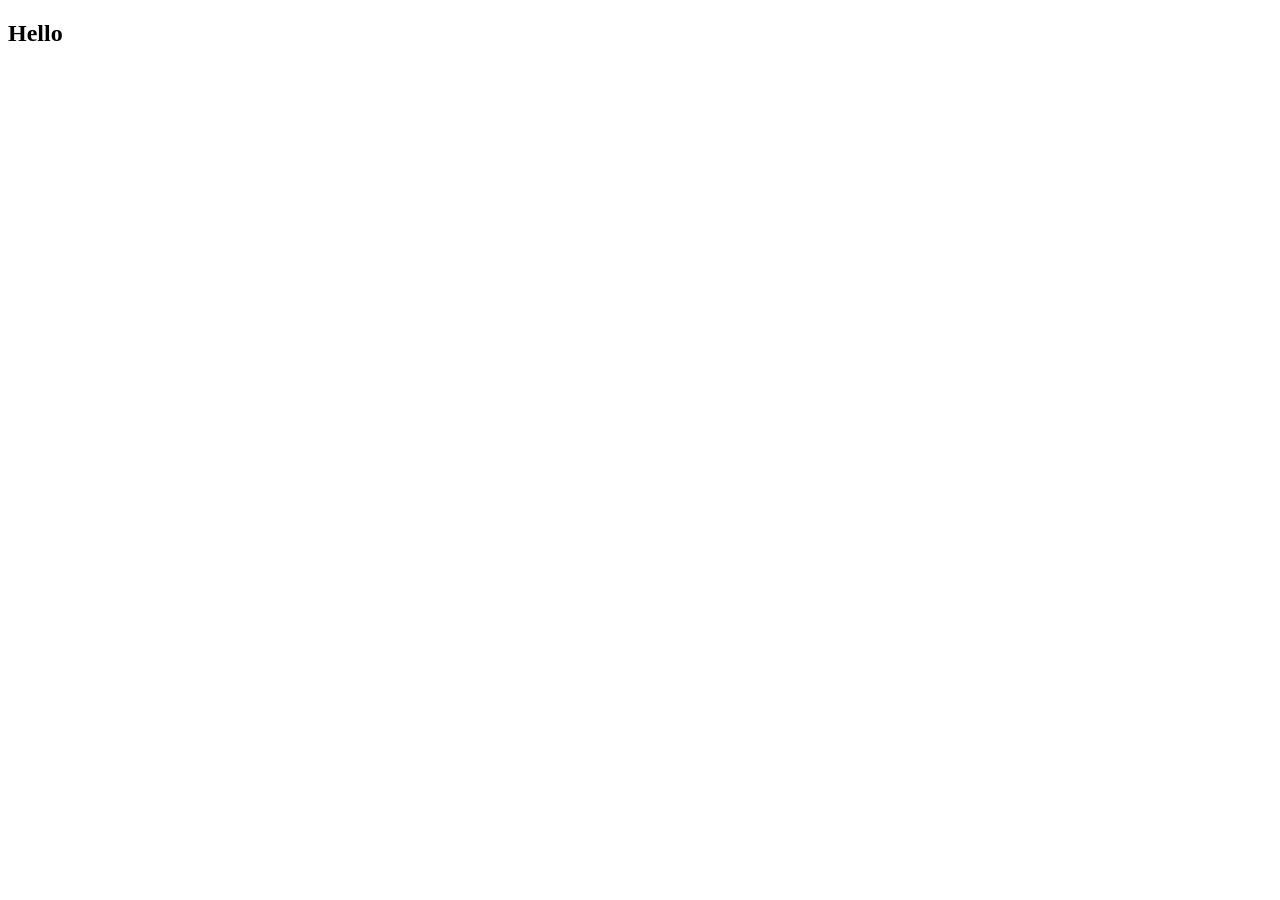
==== index.html @ 398fa4ae "initial" ====
<!DOCTYPE html>
<html lang="en">
<head>
  <meta charset="UTF-8">
  <meta name="viewport" content="width=device-width, initial-scale=1.0">
  <meta http-equiv="X-UA-Compatible" content="ie=edge">
  <title>Document</title>
</head>
<body>
  <h2>Hello</h2>
</body>
</html>
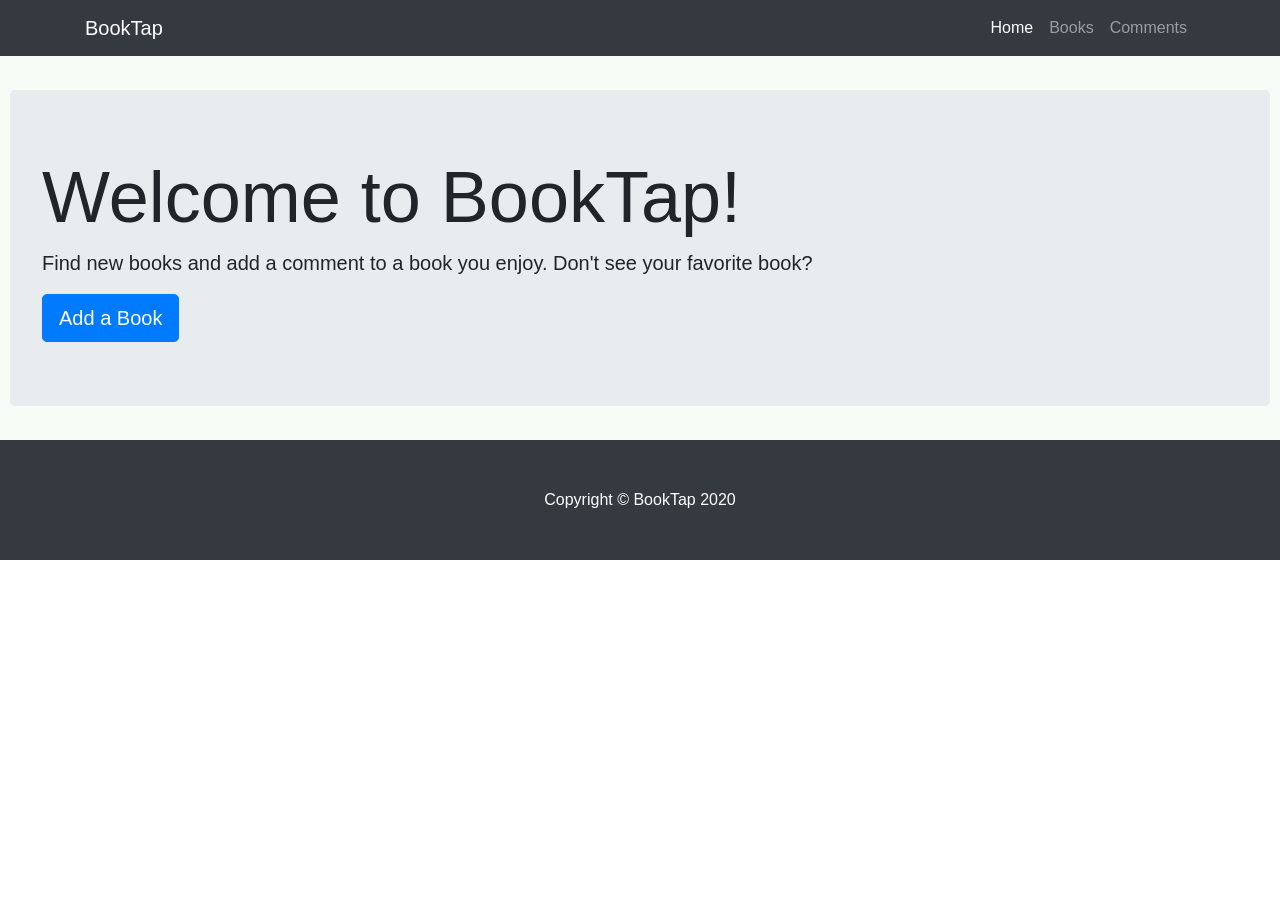
==== commit 56641214: "change test to main html file" ====
--- a/index.html
+++ b/index.html
@@ -1,12 +1,91 @@
 <!DOCTYPE html>
 <html lang="en">
+
 <head>
-  <meta charset="UTF-8">
-  <meta name="viewport" content="width=device-width, initial-scale=1.0">
-  <meta http-equiv="X-UA-Compatible" content="ie=edge">
-  <title>Document</title>
+
+  <meta charset="utf-8">
+  <meta name="viewport" content="width=device-width, initial-scale=1, shrink-to-fit=no">
+  <meta name="description" content="">
+  <meta name="author" content="">
+
+  <title>BookTap</title>
+
+  <!-- Bootstrap core CSS -->
+  <link href="vendor/bootstrap/css/bootstrap.min.css" rel="stylesheet">
+
+  <!-- Custom styles for this template -->
+  <link href="css/heroic-features.css" rel="stylesheet">
+
+  <!-- JavaScript Files -->
+  <script src="src/index.js" charset="utf-8"></script>
+  <script src="src/book.js" charset="utf-8"></script>
+  <!-- <script src="src/comment.js" charset="utf-8"></script> -->
+
 </head>
+
 <body>
-  <h2>Hello</h2>
+
+  <!-- Navigation -->
+  <nav class="navbar navbar-expand-lg navbar-dark bg-dark fixed-top">
+    <div class="container">
+      <a class="navbar-brand" href="#">BookTap</a>
+      <button class="navbar-toggler" type="button" data-toggle="collapse" data-target="#navbarResponsive" aria-controls="navbarResponsive" aria-expanded="false" aria-label="Toggle navigation">
+        <span class="navbar-toggler-icon"></span>
+      </button>
+      <div class="collapse navbar-collapse" id="navbarResponsive">
+        <ul class="navbar-nav ml-auto">
+          <li class="nav-item active">
+            <a class="nav-link" href="#">Home
+              <span class="sr-only">(current)</span>
+            </a>
+          </li>
+          <li class="nav-item">
+            <a class="nav-link" href="#">Books</a>
+          </li>
+          <li class="nav-item">
+            <a class="nav-link" href="#">Comments</a>
+          </li>
+        </ul>
+      </div>
+    </div>
+  </nav>
+
+  <!-- Page Content -->
+  <div class="book-container">
+
+    <!-- Jumbotron Header -->
+    <header class="jumbotron my-4">
+      <h1 class="display-3">Welcome to BookTap!</h1>
+      <p class="lead">Find new books and add a comment to a book you enjoy. Don't see your favorite book?</p>
+      <button class="btn btn-primary btn-lg">Add a Book</button> 
+    </header>
+
+    <!-- Page Features -->
+
+    <div id="comment-form"></div>
+
+    <div class="row">
+
+      <!-- <div id="comment-form"></div> -->
+      
+    </div>
+    <!-- /.row -->
+
+  </div>
+  <!-- /.container -->
+
+  <!-- Footer -->
+  <footer class="py-5 bg-dark">
+    <div class="container">
+      <p class="m-0 text-center text-white">Copyright &copy; BookTap 2020</p>
+    </div>
+    <!-- /.container -->
+  </footer>
+
+  <!-- Bootstrap core JavaScript -->
+  <script src="vendor/jquery/jquery.min.js"></script>
+  <script src="vendor/bootstrap/js/bootstrap.bundle.min.js"></script>
+
 </body>
-</html>+
+</html>
--- a/css/heroic-features.css
+++ b/css/heroic-features.css
@@ -0,0 +1,80 @@
+/*!
+ * Start Bootstrap - Heroic Features (https://startbootstrap.com/template-overviews/heroic-features)
+ * Copyright 2013-2019 Start Bootstrap
+ * Licensed under MIT (https://github.com/BlackrockDigital/startbootstrap-heroic-features/blob/master/LICENSE)
+ */
+
+ /* @media (min-width:576px){.container{max-width:540px}} */
+
+ @media only screen and (min-width: 400px) {
+  main {
+    grid-template-columns: 1fr 1fr 1fr;
+  }
+}
+
+@media only screen and (min-width: 850px) {
+  main {
+    grid-template-columns: 1fr 1fr 1fr;
+  }
+}
+
+  @media only screen and (min-width: 400px) {
+    main {
+      grid-template-columns: 1fr 1fr 1fr;
+    }
+  }
+  @media only screen and (min-width: 850px) {
+    main {
+      grid-template-columns: 1fr 1fr 1fr;
+  }
+}
+
+body {
+  padding-top: 56px;
+}
+
+.col {
+  margin-bottom:1.5rem!important;
+  width: 100%;
+  height: 100%;
+  border: 2px dashed rgba(236, 198, 48, 0.5);
+  box-sizing: border-box;
+  position: relative; 
+
+} 
+
+
+.book-container {
+  /* width: auto;
+  padding-right:15px;
+  padding-left:15px;
+
+ 
+  /* display: inline-grid; */
+
+  /* margin-right:auto;  
+  margin-left:auto;  */
+
+  width: auto;
+  /* display: grid; */
+  border: 2px;
+  /* padding-right:15px;
+  padding-left:15px; */
+  padding: 10px;
+  /* height: 250px; */
+  grid-template-columns: 1fr 1fr 1fr;
+  grid-template-rows: auto;
+  background: rgba(114, 186, 94, 0.05);
+  justify-items: center;
+}
+
+/* .card {
+  other piece
+  display: grid;
+  grid-template-columns: 1fr;
+  grid-gap: 20px;
+} */
+
+.row {
+  text-align: center!important;
+}
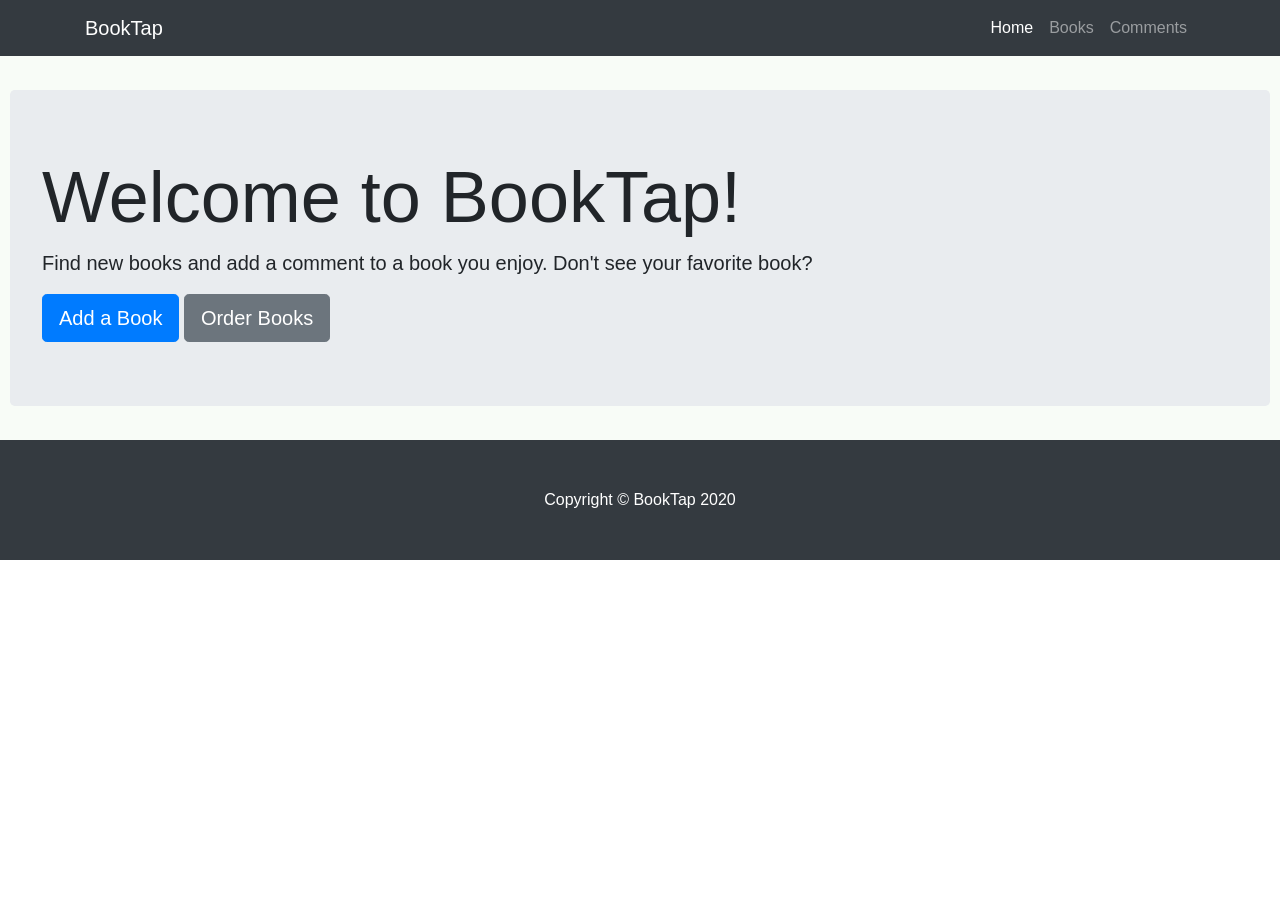
==== commit 61ea3e22: "changes during the assessment" ====
--- a/index.html
+++ b/index.html
@@ -58,6 +58,7 @@
       <h1 class="display-3">Welcome to BookTap!</h1>
       <p class="lead">Find new books and add a comment to a book you enjoy. Don't see your favorite book?</p>
       <button class="btn btn-primary btn-lg">Add a Book</button> 
+      <button class="btn btn-secondary btn-lg">Order Books</button> 
     </header>
 
     <!-- Page Features -->
@@ -66,7 +67,6 @@
 
     <div class="row">
 
-      <!-- <div id="comment-form"></div> -->
       
     </div>
     <!-- /.row -->
